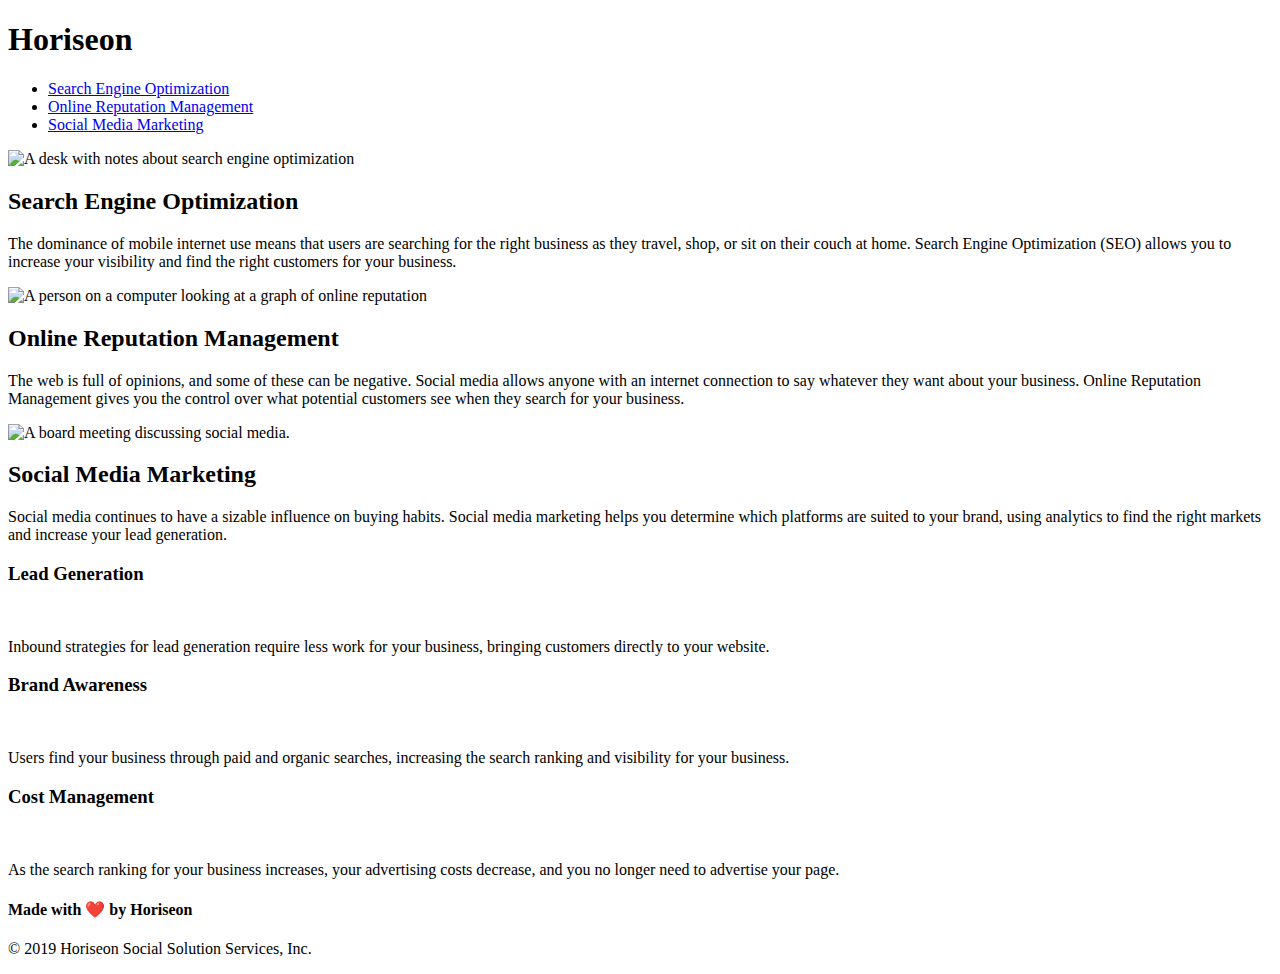
==== index.html @ 13c15660 "Moved index.html to main directory. Finalized comments, semantics and README." ====
<!DOCTYPE html>
<html lang="en-us">

<head>
    <meta charset="UTF-8" />
    <link rel="stylesheet" href="./develop/assets/css/style.css"> 
    <title>Horiseon SEO</title>
</head>

<body>

    <!-- header -->
    <header>
        <h1>Hori<span class="seo">seo</span>n</h1>
        <nav>
            <ul>
                <li>
                    <a href="#search-engine-optimization">Search Engine Optimization</a>
                </li>
                <li>
                    <a href="#online-reputation-management">Online Reputation Management</a>
                </li>
                <li>
                    <a href="#social-media-marketing">Social Media Marketing</a>
                </li>
            </ul>
        </nav>
    </header>

    <!-- hero -->
    <section class="hero"></section>
    
    <!-- content -->
    <section class="content">
        <div id="search-engine-optimization" class="search-engine-optimization">
            <img src="./develop/assets/images/search-engine-optimization.jpg" alt="A desk with notes about search engine optimization" class="float-left" />
            <h2>Search Engine Optimization</h2>
            <p>
                The dominance of mobile internet use means that users are searching for the right business as they travel, shop, or sit on their couch at home. Search Engine Optimization (SEO) allows you to increase your visibility and find the right customers for your business.
            </p>
        </div>
        <div id="online-reputation-management" class="online-reputation-management">
            <img src="./develop/assets/images/online-reputation-management.jpg" alt="A person on a computer looking at a graph of online reputation" class="float-right" />
            <h2>Online Reputation Management</h2>
            <p>
                The web is full of opinions, and some of these can be negative. Social media allows anyone with an internet connection to say whatever they want about your business. Online Reputation Management gives you the control over what potential customers see when they search for your business.
            </p>
        </div>
        <div id="social-media-marketing" class="social-media-marketing">
            <img src="./develop/assets/images/social-media-marketing.jpg" alt="A board meeting discussing social media." class="float-left" />
            <h2>Social Media Marketing</h2>
            <p>
                Social media continues to have a sizable influence on buying habits. Social media marketing helps you determine which platforms are suited to your brand, using analytics to find the right markets and increase your lead generation.
            </p>
        </div>
    </section>

    <!-- benefits -->
    <aside class="benefits">
        <div class="benefit-lead">
            <h3>Lead Generation</h3>
            <img src="./develop/assets/images/lead-generation.png" alt="" />
            <p>
                Inbound strategies for lead generation require less work for your business, bringing customers directly to your website.
            </p>
        </div>
        <div class="benefit-brand">
            <h3>Brand Awareness</h3>
            <img src="./develop/assets/images/brand-awareness.png" alt="" />
            <p>
                Users find your business through paid and organic searches, increasing the search ranking and visibility for your business.
            </p>
        </div>
        <div class="benefit-cost">
            <h3>Cost Management</h3>
            <img src="./develop/assets/images/cost-management.png" alt=""></img>
            <p>
                As the search ranking for your business increases, your advertising costs decrease, and you no longer need to advertise your page.
            </p>
        </div>
    </aside>

    <!-- footer -->
    <footer>
        <h4>Made with ❤️️ by Horiseon</h4>
        <p>
            &copy; 2019 Horiseon Social Solution Services, Inc.
        </p>
    </footer>
</body>

</html>
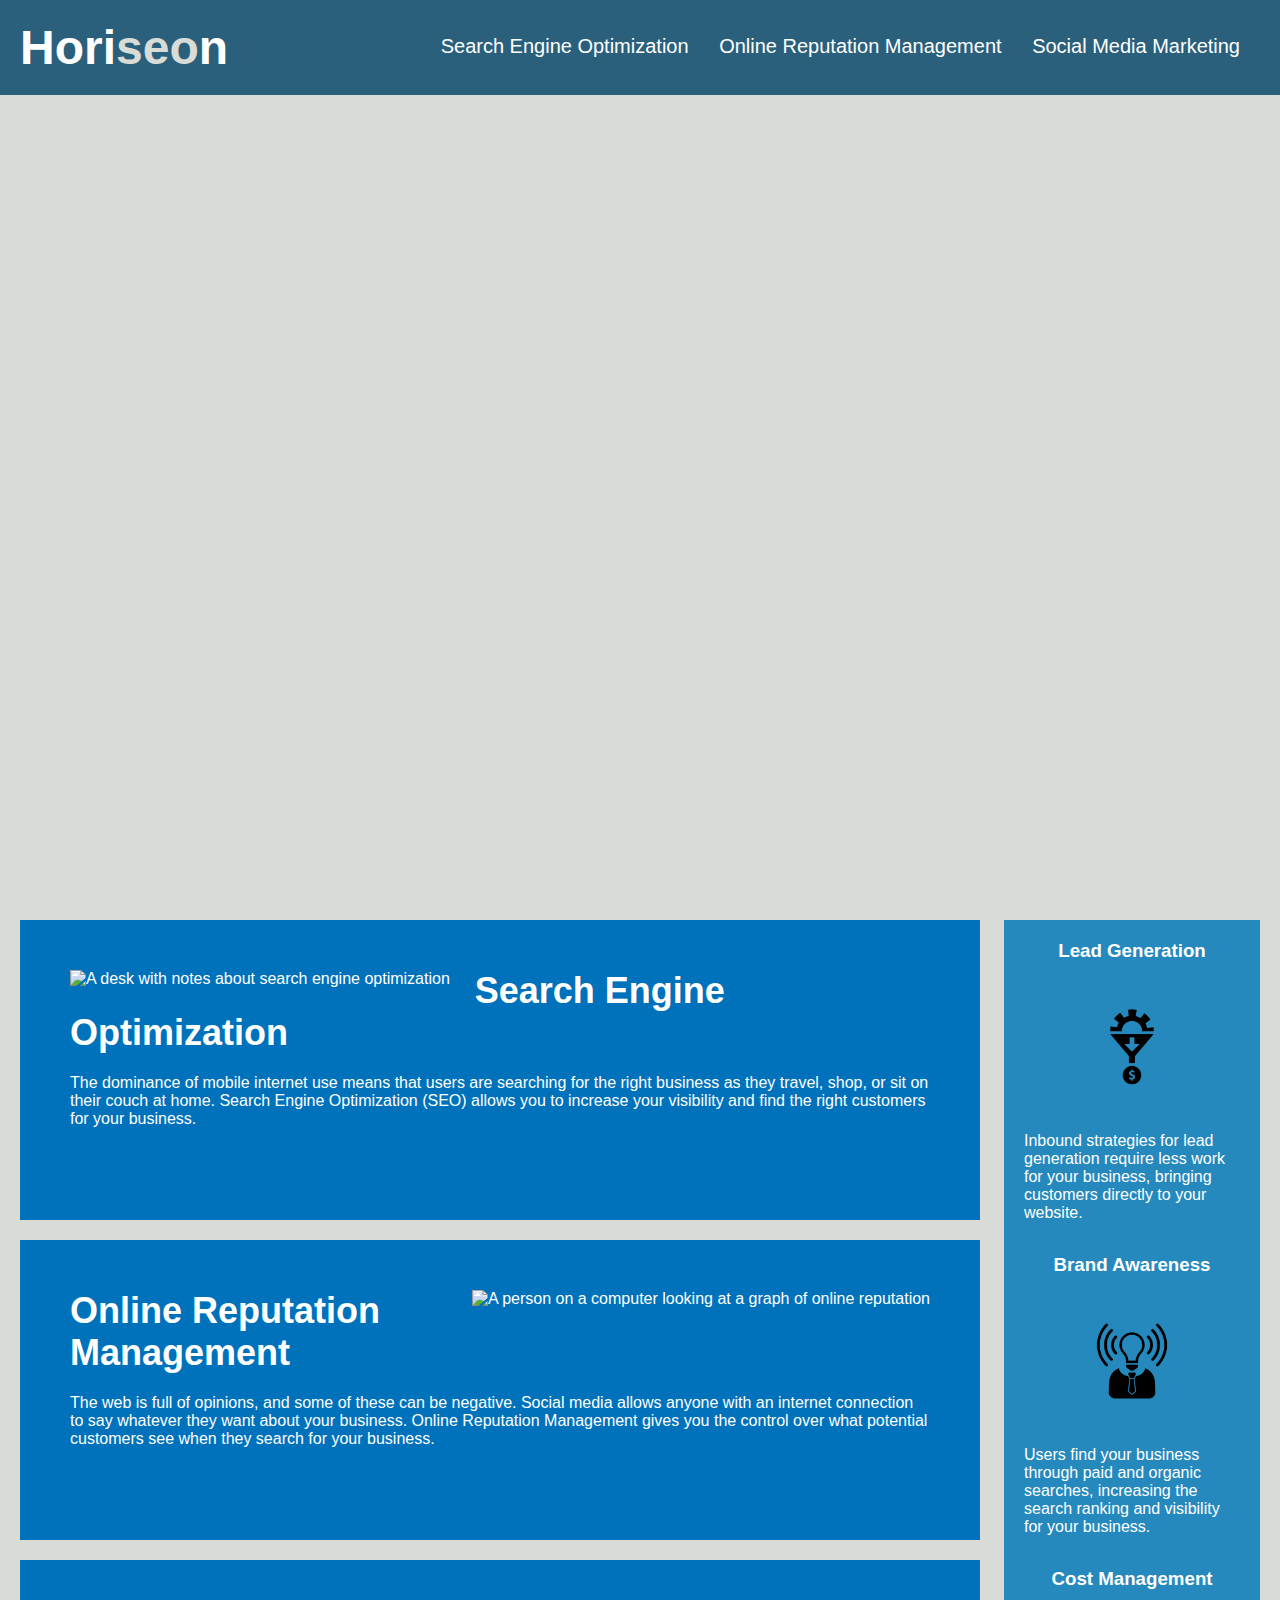
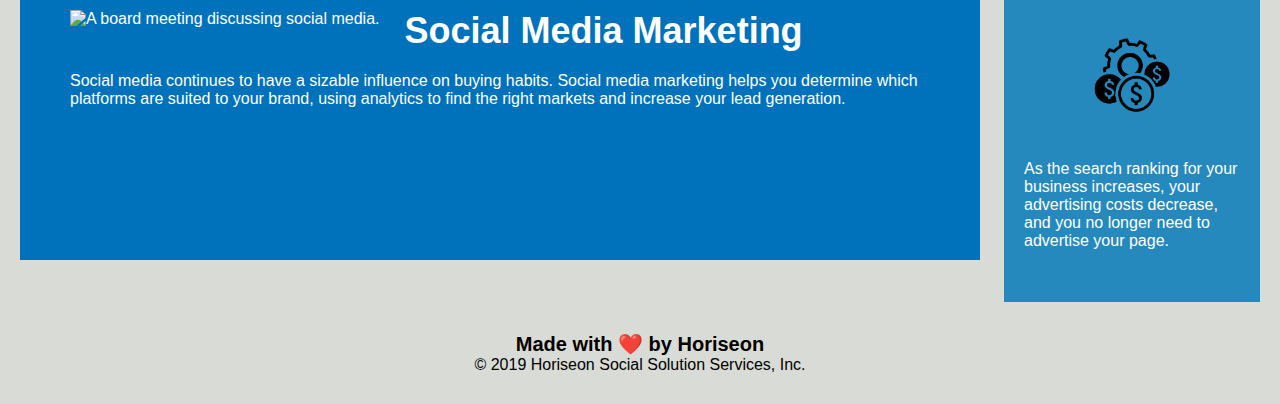
==== commit 2e987659: "deleted Develop folder to see if that was causing issues I was seeing." ====
--- a/index.html
+++ b/index.html
@@ -3,7 +3,7 @@
 
 <head>
     <meta charset="UTF-8" />
-    <link rel="stylesheet" href="./develop/assets/css/style.css"> 
+    <link rel="stylesheet" href="./assets/css/style.css"> 
     <title>Horiseon SEO</title>
 </head>
 
@@ -33,21 +33,21 @@
     <!-- content -->
     <section class="content">
         <div id="search-engine-optimization" class="search-engine-optimization">
-            <img src="./develop/assets/images/search-engine-optimization.jpg" alt="A desk with notes about search engine optimization" class="float-left" />
+            <img src="./assets/images/search-engine-optimization.jpg" alt="A desk with notes about search engine optimization" class="float-left" />
             <h2>Search Engine Optimization</h2>
             <p>
                 The dominance of mobile internet use means that users are searching for the right business as they travel, shop, or sit on their couch at home. Search Engine Optimization (SEO) allows you to increase your visibility and find the right customers for your business.
             </p>
         </div>
         <div id="online-reputation-management" class="online-reputation-management">
-            <img src="./develop/assets/images/online-reputation-management.jpg" alt="A person on a computer looking at a graph of online reputation" class="float-right" />
+            <img src="./assets/images/online-reputation-management.jpg" alt="A person on a computer looking at a graph of online reputation" class="float-right" />
             <h2>Online Reputation Management</h2>
             <p>
                 The web is full of opinions, and some of these can be negative. Social media allows anyone with an internet connection to say whatever they want about your business. Online Reputation Management gives you the control over what potential customers see when they search for your business.
             </p>
         </div>
         <div id="social-media-marketing" class="social-media-marketing">
-            <img src="./develop/assets/images/social-media-marketing.jpg" alt="A board meeting discussing social media." class="float-left" />
+            <img src="./assets/images/social-media-marketing.jpg" alt="A board meeting discussing social media." class="float-left" />
             <h2>Social Media Marketing</h2>
             <p>
                 Social media continues to have a sizable influence on buying habits. Social media marketing helps you determine which platforms are suited to your brand, using analytics to find the right markets and increase your lead generation.
@@ -59,21 +59,21 @@
     <aside class="benefits">
         <div class="benefit-lead">
             <h3>Lead Generation</h3>
-            <img src="./develop/assets/images/lead-generation.png" alt="" />
+            <img src="./assets/images/lead-generation.png" alt="" />
             <p>
                 Inbound strategies for lead generation require less work for your business, bringing customers directly to your website.
             </p>
         </div>
         <div class="benefit-brand">
             <h3>Brand Awareness</h3>
-            <img src="./develop/assets/images/brand-awareness.png" alt="" />
+            <img src="./assets/images/brand-awareness.png" alt="" />
             <p>
                 Users find your business through paid and organic searches, increasing the search ranking and visibility for your business.
             </p>
         </div>
         <div class="benefit-cost">
             <h3>Cost Management</h3>
-            <img src="./develop/assets/images/cost-management.png" alt=""></img>
+            <img src="./assets/images/cost-management.png" alt=""></img>
             <p>
                 As the search ranking for your business increases, your advertising costs decrease, and you no longer need to advertise your page.
             </p>
--- a/assets/css/style.css
+++ b/assets/css/style.css
@@ -0,0 +1,138 @@
+* {
+    box-sizing: border-box;
+    padding: 0;
+    margin: 0;
+}
+
+/* body */
+body {
+    background-color: #d9dcd6;
+}
+
+/* header */
+header {
+    padding: 20px;
+    font-family: 'Trebuchet MS', 'Lucida Sans Unicode', 'Lucida Grande', 'Lucida Sans', Arial, sans-serif;
+    background-color: #2a607c;
+    color: #ffffff;
+}
+
+header h1 {
+    display: inline-block;
+    font-size: 48px;
+}
+
+header h1 .seo {
+    color: #d9dcd6;
+}
+
+header nav {
+    padding-top: 15px;
+    margin-right: 20px;
+    float: right;
+    font-family: 'Gill Sans', 'Gill Sans MT', Calibri, 'Trebuchet MS', sans-serif;
+    font-size: 20px;
+}
+
+header nav ul {
+    list-style-type: none;
+}
+
+header nav ul li {
+    display: inline-block;
+    margin-left: 25px;
+}
+
+a {
+    color: #ffffff;
+    text-decoration: none;
+}
+
+p {
+    font-size: 16px;
+}
+
+/* hero section */
+.hero {
+    height: 800px;
+    width: 100%;
+    margin-bottom: 25px;
+    background-image: url("../images/digital-marketing-meeting.jpg");
+    background-size: cover;
+    background-position: center;
+}
+
+.float-left {
+    float: left;
+    margin-right: 25px;
+}
+
+.float-right {
+    float: right;
+    margin-left: 25px;
+}
+
+/* content section */
+.content {
+    width: 75%;
+    display: inline-block;
+    margin-left: 20px;
+}
+
+.content div{
+    margin-bottom: 20px;
+    padding: 50px;
+    height: 300px;
+    font-family: 'Gill Sans', 'Gill Sans MT', Calibri, 'Trebuchet MS', sans-serif;
+    background-color: #0072bb;
+    color: #ffffff;
+}
+
+.content img {
+    max-height: 200px;
+}
+
+.content h2 {
+    margin-bottom: 20px;
+    font-size: 36px;
+}
+
+/* benefits  section */
+.benefits {
+    margin-right: 20px;
+    padding: 20px;
+    clear: both;
+    float: right;
+    width: 20%;
+    height: 100%;
+    font-family: 'Gill Sans', 'Gill Sans MT', Calibri, 'Trebuchet MS', sans-serif;
+    background-color: #2589bd;
+    color: #ffffff;
+}
+
+.benefits h3{
+    margin-bottom: 10px;
+    text-align: center;
+}
+
+.benefits p {
+    margin-bottom: 32px;
+}
+
+.benefits img {
+    display: block;
+    margin: 10px auto;
+    max-width: 150px;
+}
+
+/* footer */
+footer {
+    padding: 30px;
+    clear: both;
+    font-family: 'Trebuchet MS', 'Lucida Sans Unicode', 'Lucida Grande', 'Lucida Sans', Arial, sans-serif;
+    text-align: center;
+}
+
+footer h4 {
+    font-size: 20px;
+}